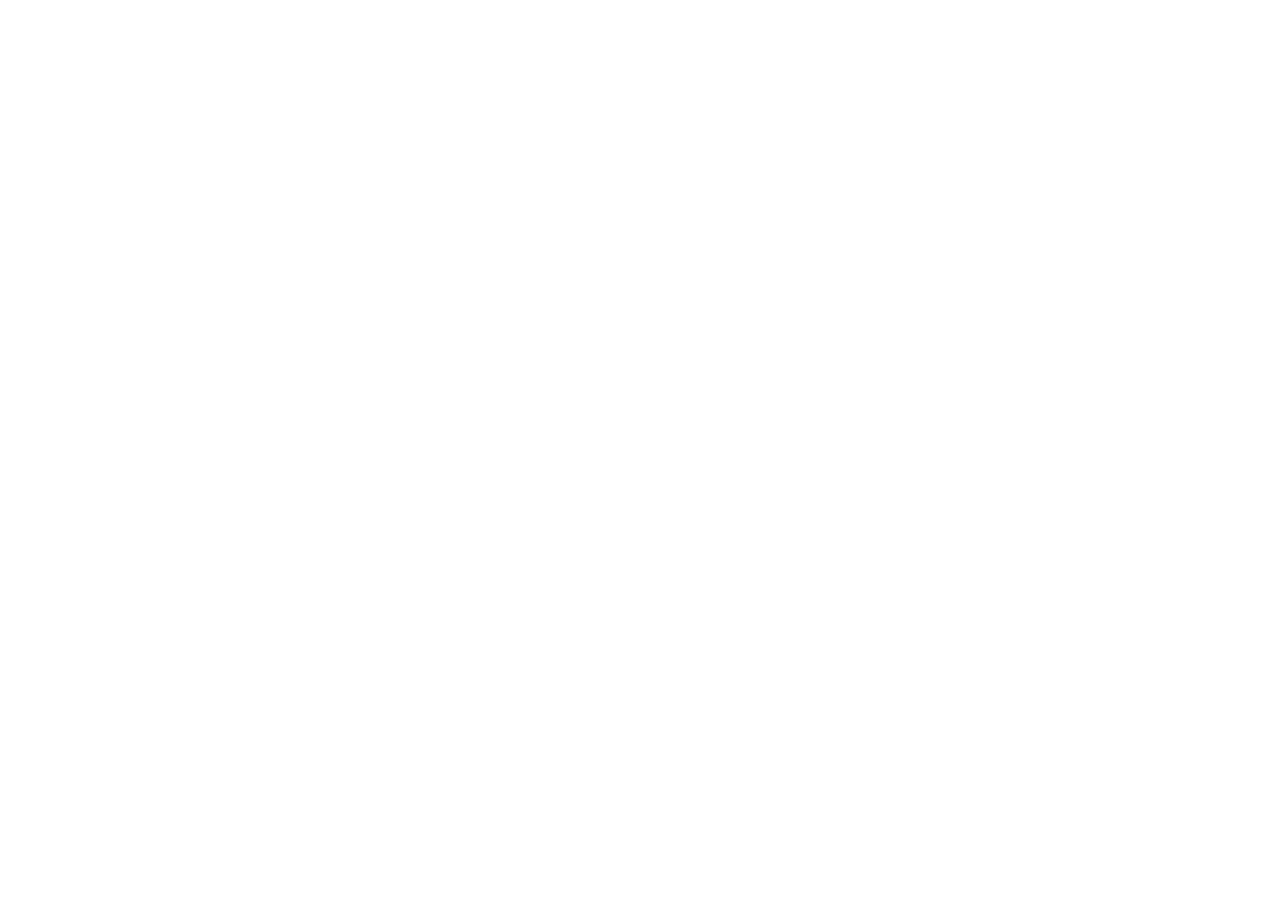
==== JS_learn/index.html @ 881f8c33 "20200517-1" ====
<!DOCTYPE html>
<html lang="en">
<head>
    <meta charset="UTF-8">
    <meta name="viewport" content="width=device-width, initial-scale=1.0">
    <title>Document</title>
    <script>
        // 1. 声明了一个age 的变量
/*         var age;
        // 2. 赋值， 把值存入
        age = 10; // 把值给变量。
        //输出
        console.log(age);
        // 变量的初始化
        var age = 10;  */
        // 
        
        // 变量的使用 
/*         var myname = 'yyyy';
        var address = 'sssss';
        var age = 30;
        var email = '111@2wwww';
        var salary = 3000;
        console.log(myname);
        console.log(address);
        console.log(age);
        console.log(salary); */
        // 变量的使用
        // 1. 收集并保存用户输入
        // var myname = prompt('请输入名字');
        // // 输出
        // alert(myname);
        // 3 .变量声明的特殊情况
        // 不赋值
        // var age; 
        // 输出未定义
        // 直接使用，会报错
        // 不声明，直接赋值 （可以使用） 


        // 1. 单行注释
        // 2.多行注释 默认的快捷键 shifr + alt + a
        // 2. 多行注释中 修改多行注释的快捷键 : 
        // 输入输出
        // 这是一个输入框
/*         prompt('请输入你的年龄');
        // alert 弹出警示框
        //输出的，展示给用户
        alert('ssss');
        // 控制台输出
        //console
        console.log('程序员查看'); */


        // js有逻辑性
/*         var  a = 10, temp, b = 12;
        temp = b;
        b = a;
        a = temp; 
        a = temp; 
        console.log(a);
        console.log(b); */
// 1. 八进制 0-7 数字前面加0 例如 010
// 2. log 输出十进制
// 3. 16进制用0x 0-9 a-f 
var  aText1 = 'sdasd大当家撒旦据了解十\n大大家安静"sss"sdasdhh建设靠大家ask价量俱是';
alert(aText1);









    </script>

    
    <!-- 2.内嵌式的JS -->
    <!-- <style></style>
    <!-- <script>
      



        alert('沙漠骆驼');
    </script>  -->



    <!-- 3.外部js script 双标签 -->
    <!-- <script src="my.js"></script> -->

</head>
<body>
    <!-- 1.行内式的JS，直接写到元素的内部 特殊情况使用-->
    <!-- <input type="button" value="唐伯虎" onclick="alert('秋香')">  -->
</body>
</html>
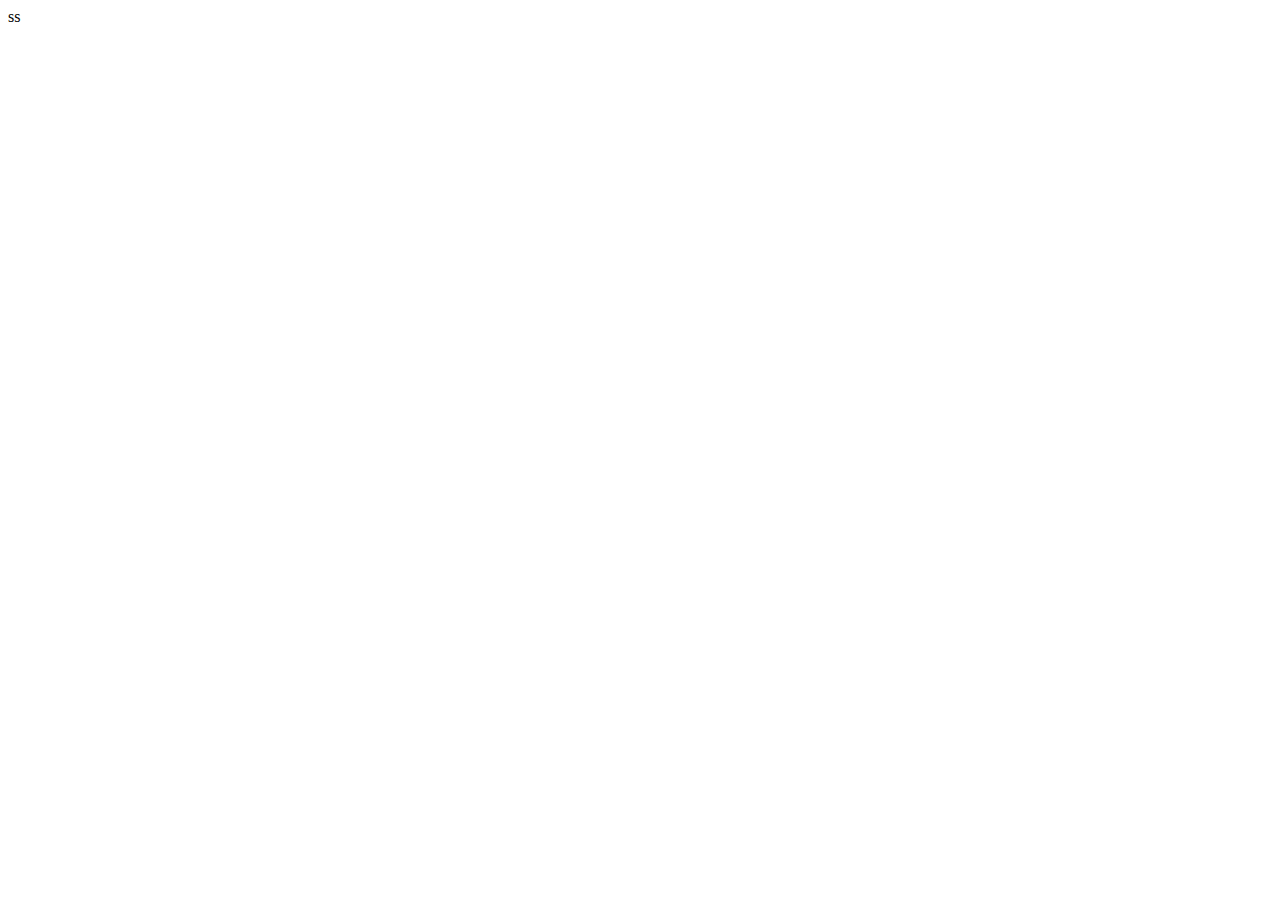
==== commit 5ed0b5b0: "19点48分提交" ====
--- a/JS_learn/index.html
+++ b/JS_learn/index.html
@@ -4,7 +4,7 @@
     <meta charset="UTF-8">
     <meta name="viewport" content="width=device-width, initial-scale=1.0">
     <title>Document</title>
-    <script>
+    <!-- <script>
         // 1. 声明了一个age 的变量
 /*         var age;
         // 2. 赋值， 把值存入
@@ -63,19 +63,52 @@
 // 1. 八进制 0-7 数字前面加0 例如 010
 // 2. log 输出十进制
 // 3. 16进制用0x 0-9 a-f 
-var  aText1 = 'sdasd大当家撒旦据了解十\n大大家安静"sss"sdasdhh建设靠大家ask价量俱是';
-alert(aText1);
+// var  aText1 = 'sdasd大当家撒旦据了解十\n大大家安静"sss"sdasdhh建设靠大家ask价量俱是';
+// alert(aText1);
+
+// console.log(12+'12');
 
 
+// var age = prompt('你今年几岁？');
+// alert('你今年'+age+'岁');
+// // console.log('你今年'+age+'岁');
 
+// var num = 10;
+// console.log(typeof num);
 
+// 案例 1
 
+/* var date = prompt('请输入出生年');
+var age = 2020-date; // prompt 取过来的是字符串型
+alert('你今年已经' + age + '岁了'); */
 
+// 案例 2  
+/* var num_1 = prompt('请输入第一个数');
+var num_2 = prompt('请输入第二个数');
+var num_sum = praseInt(num_1) + praseInt(num_2);
+alert('结果'+ num_sum); */
 
+// 案例
+/* var year = prompt('请输入出生年');
+var name_ = prompt('请输入姓名');
+var sex  = prompt('请输入性别');
 
+age = 2020 - parseInt(year);
+alert('年龄为' + age + '\n名字为'+ name_ + '\n性别为' + sex); */
 
-    </script>
+// 
+/* var age = 10; 
+console.log(age++ + 10); // 输出20
+console.log(age);//输出 11 */
 
+// 短路逻辑
+// console.log(123 && 456); //得到456
+// console.log(0 && 456); //得到0 只看前面的
+/*      
+var num = 0;
+console.log(123||num++);//不执行后面的
+console.log(num); //输出0， */
+</script> --
     
     <!-- 2.内嵌式的JS -->
     <!-- <style></style>
@@ -88,9 +121,9 @@
     </script>  -->
 
 
-
+ss
     <!-- 3.外部js script 双标签 -->
-    <!-- <script src="my.js"></script> -->
+    <script src="./test.js"></script>
 
 </head>
 <body>
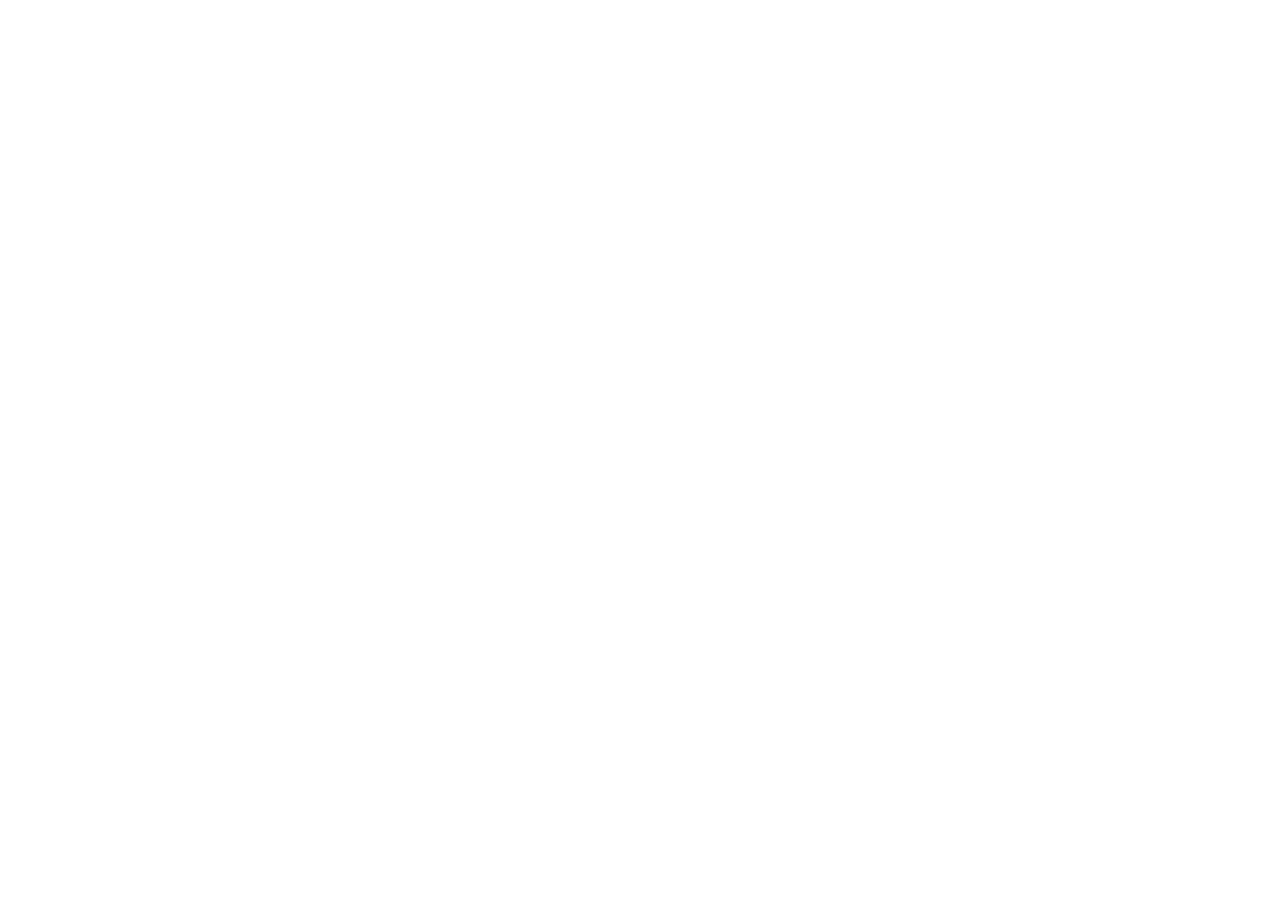
==== commit 10ba82d7: "HTML学习笔记" ====
--- a/JS_learn/index.html
+++ b/JS_learn/index.html
@@ -121,7 +121,7 @@
     </script>  -->
 
 
-ss
+
     <!-- 3.外部js script 双标签 -->
     <script src="./test.js"></script>
 
